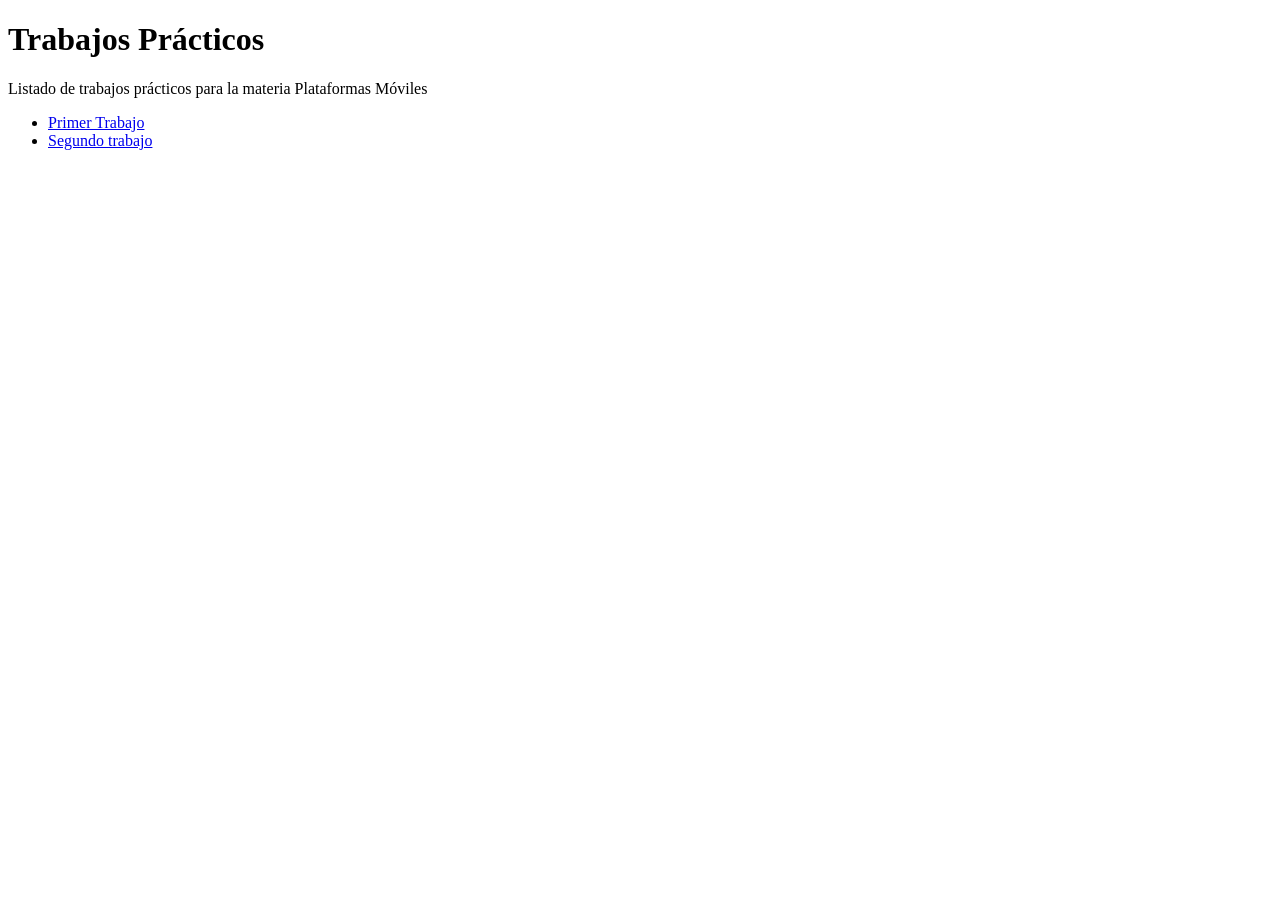
==== index.html @ 90b8eb0d "Update index.html" ====
<!DOCTYPE html>
<html>
   <head>
      <title>Hola Mundo!</title>
   </head>
   <body>
     <h1>Trabajos Prácticos</h1>
     <p>Listado de trabajos prácticos para la materia Plataformas Móviles</p>
     <ul>
       <li><a href="tp-1/">Primer Trabajo</a></li>
        <li><a href="tp-2/">Segundo trabajo</a></li>
     </ul>
   </body>
</html>
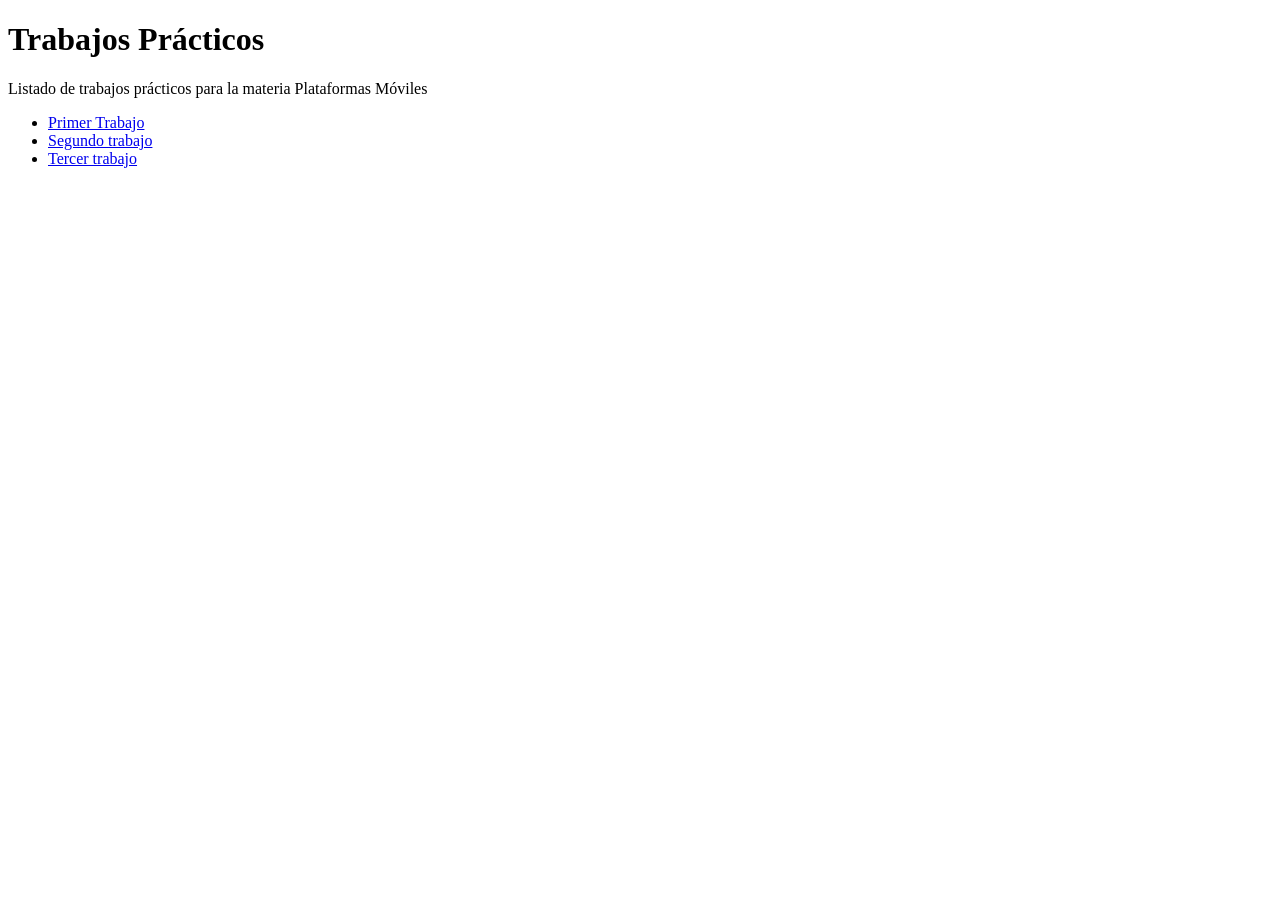
==== commit 0baa1391: "Update index.html" ====
--- a/index.html
+++ b/index.html
@@ -8,7 +8,9 @@
      <p>Listado de trabajos prácticos para la materia Plataformas Móviles</p>
      <ul>
        <li><a href="tp-1/">Primer Trabajo</a></li>
-        <li><a href="tp-2/">Segundo trabajo</a></li>
+       <li><a href="tp-2/">Segundo trabajo</a></li>
+        <li><a href="tp-3/">Tercer trabajo</a></li>
+
      </ul>
    </body>
 </html>
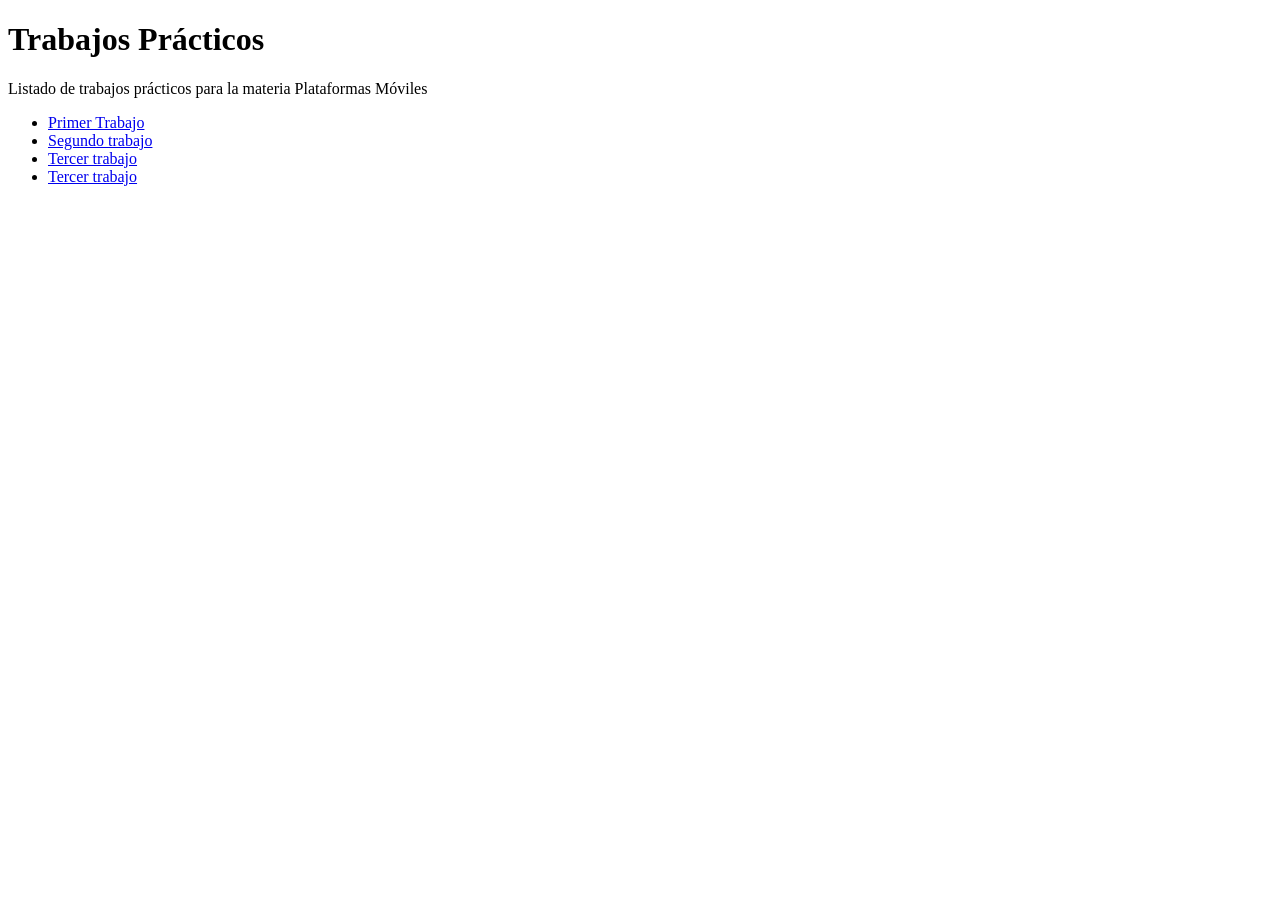
==== commit f77f9879: "Update index.html" ====
--- a/index.html
+++ b/index.html
@@ -10,6 +10,7 @@
        <li><a href="tp-1/">Primer Trabajo</a></li>
        <li><a href="tp-2/">Segundo trabajo</a></li>
         <li><a href="tp-3/">Tercer trabajo</a></li>
+         <li><a href="tp-3/">Tercer trabajo</a></li>
 
      </ul>
    </body>
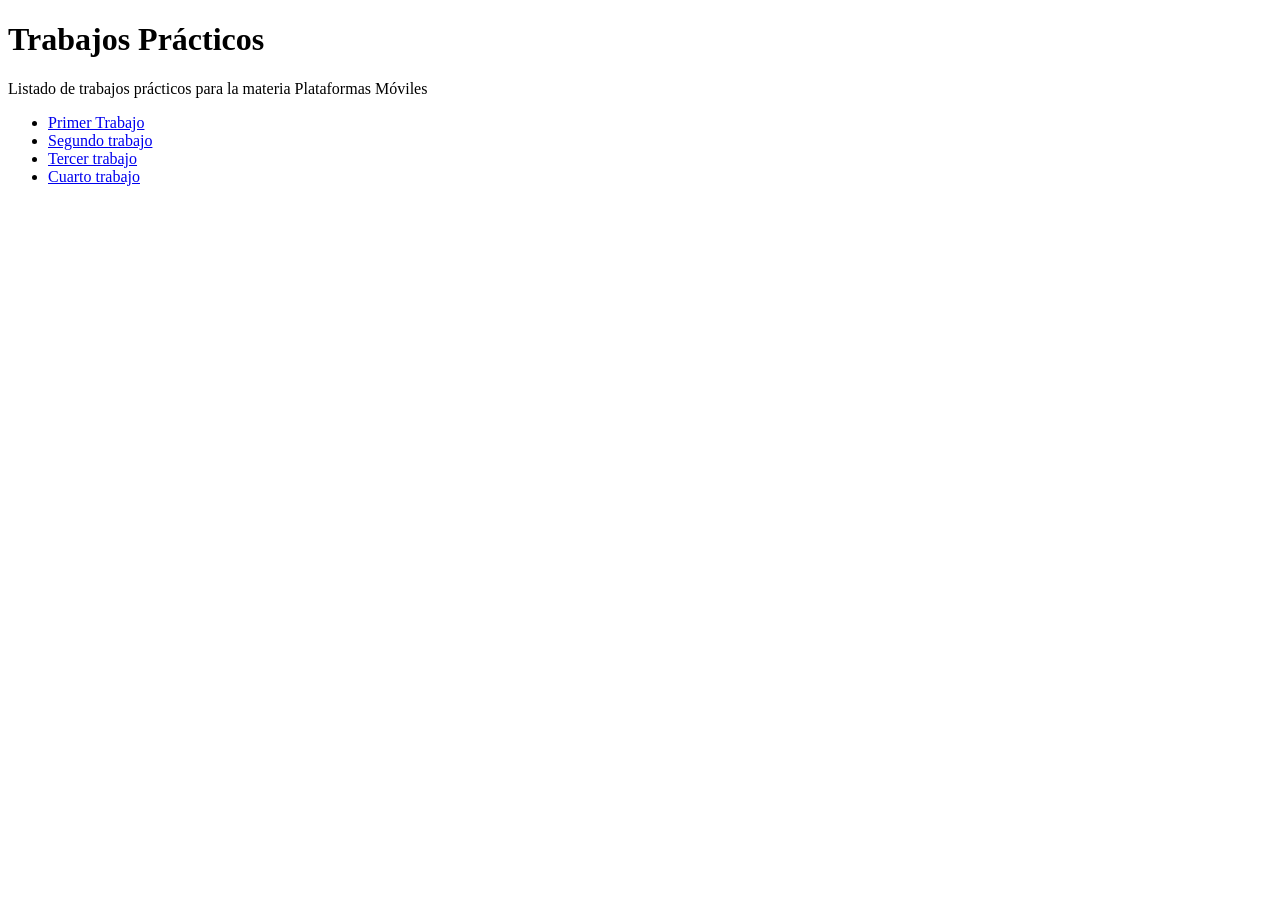
==== commit ac5305e5: "Update index.html" ====
--- a/index.html
+++ b/index.html
@@ -10,7 +10,7 @@
        <li><a href="tp-1/">Primer Trabajo</a></li>
        <li><a href="tp-2/">Segundo trabajo</a></li>
         <li><a href="tp-3/">Tercer trabajo</a></li>
-         <li><a href="tp-3/">Tercer trabajo</a></li>
+         <li><a href="tp-4/">Cuarto trabajo</a></li>
 
      </ul>
    </body>
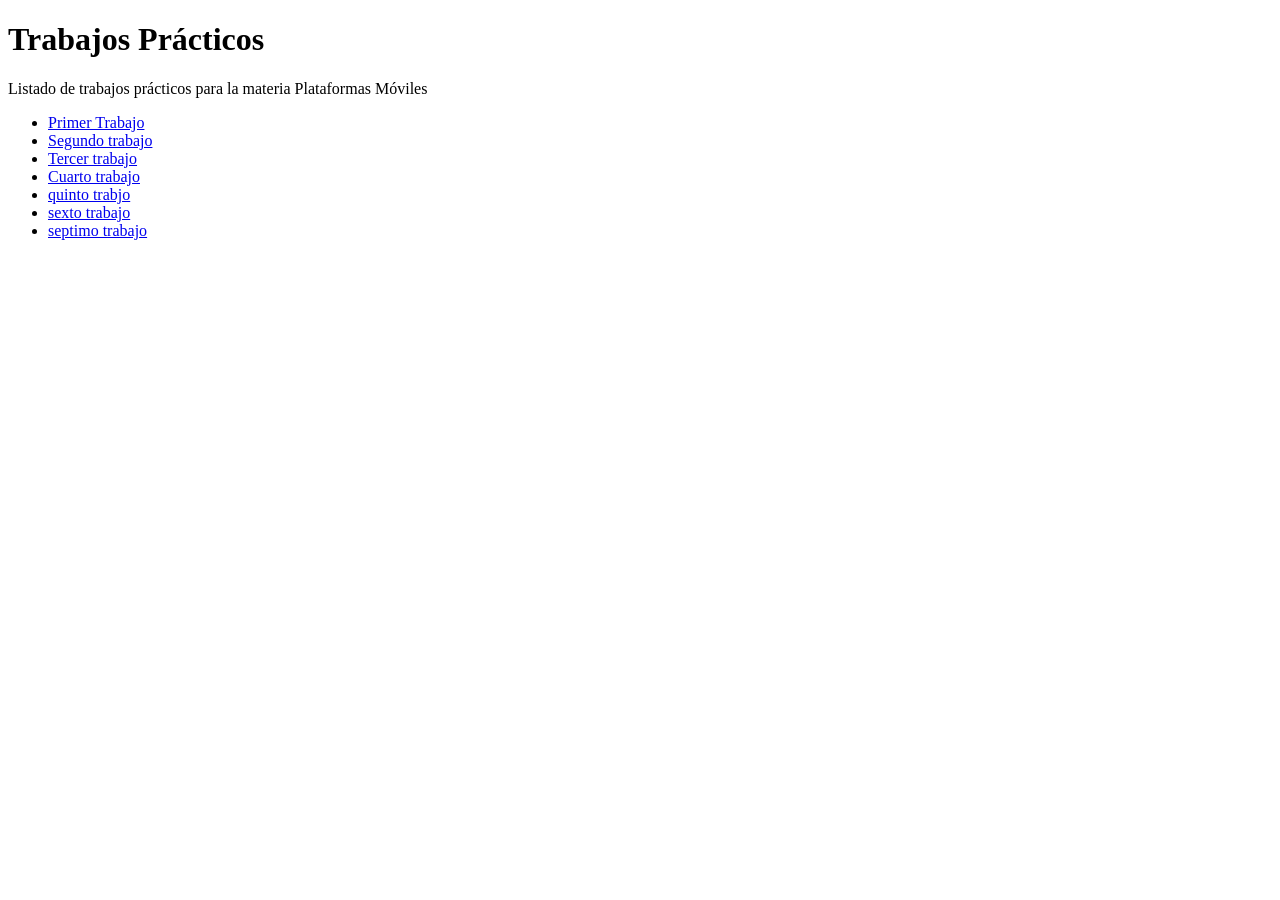
==== commit 0021f2d2: "Update index.html" ====
--- a/index.html
+++ b/index.html
@@ -9,8 +9,11 @@
      <ul>
        <li><a href="tp-1/">Primer Trabajo</a></li>
        <li><a href="tp-2/">Segundo trabajo</a></li>
-        <li><a href="tp-3/">Tercer trabajo</a></li>
-         <li><a href="tp-4/">Cuarto trabajo</a></li>
+       <li><a href="tp-3/">Tercer trabajo</a></li>
+       <li><a href="tp-4/">Cuarto trabajo</a></li>
+       <li><a href="tp-5/">quinto trabjo</a></li>
+       <li><a href="tp-6/">sexto trabajo</a></li>
+       <li><a href="tp-7/">septimo trabajo</a></li>
 
      </ul>
    </body>
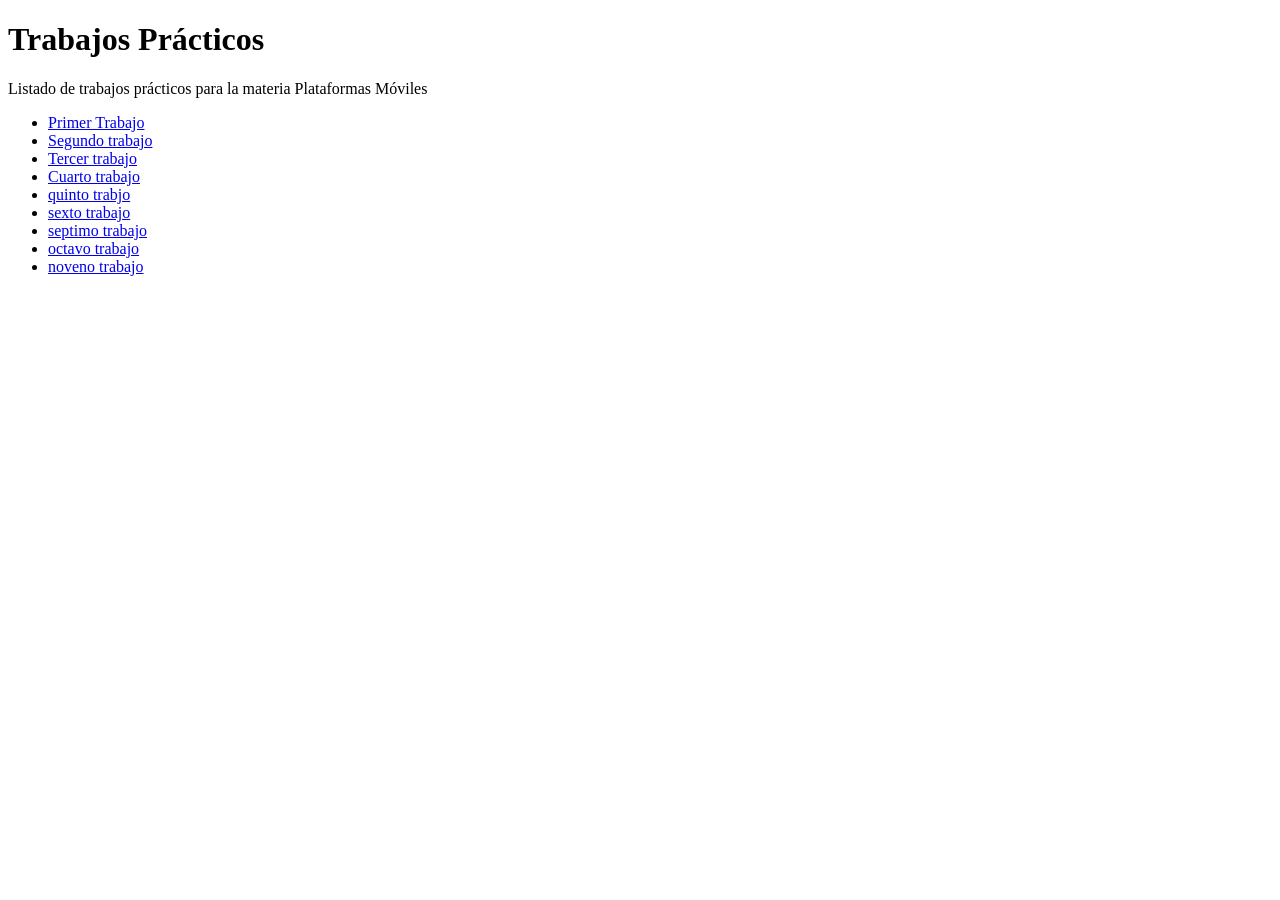
==== commit 49e3e790: "Update index.html" ====
--- a/index.html
+++ b/index.html
@@ -14,6 +14,8 @@
        <li><a href="tp-5/">quinto trabjo</a></li>
        <li><a href="tp-6/">sexto trabajo</a></li>
        <li><a href="tp-7/">septimo trabajo</a></li>
+       <li><a href="tp-8/">octavo trabajo</a></li>
+       <li><a href="tp-9/">noveno trabajo</a></li>
 
      </ul>
    </body>
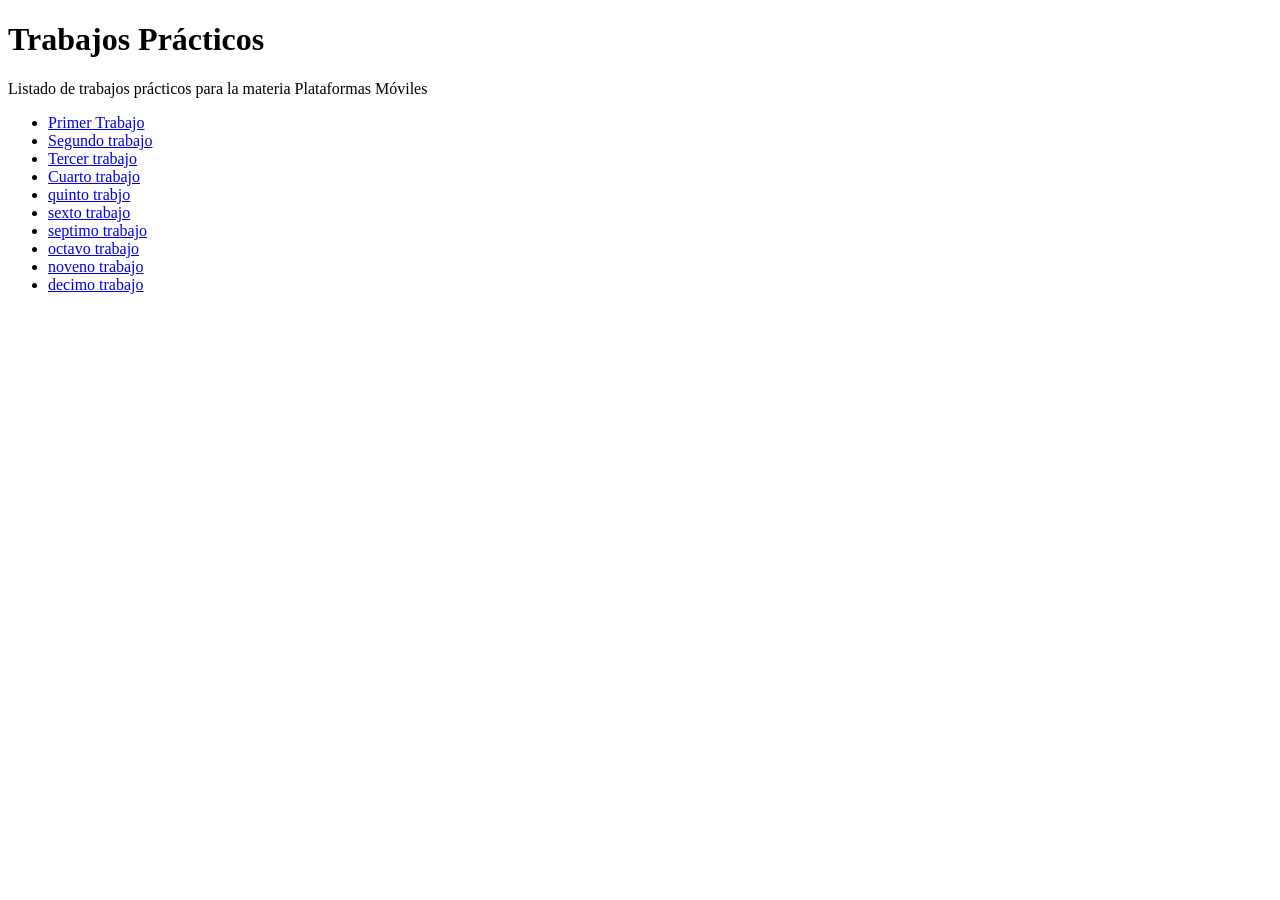
==== commit 30870360: "Add link for decimo trabajo in index.html" ====
--- a/index.html
+++ b/index.html
@@ -16,6 +16,7 @@
        <li><a href="tp-7/">septimo trabajo</a></li>
        <li><a href="tp-8/">octavo trabajo</a></li>
        <li><a href="tp-9/">noveno trabajo</a></li>
+       <li><a href="tp-10/">decimo trabajo</a></li>
 
      </ul>
    </body>
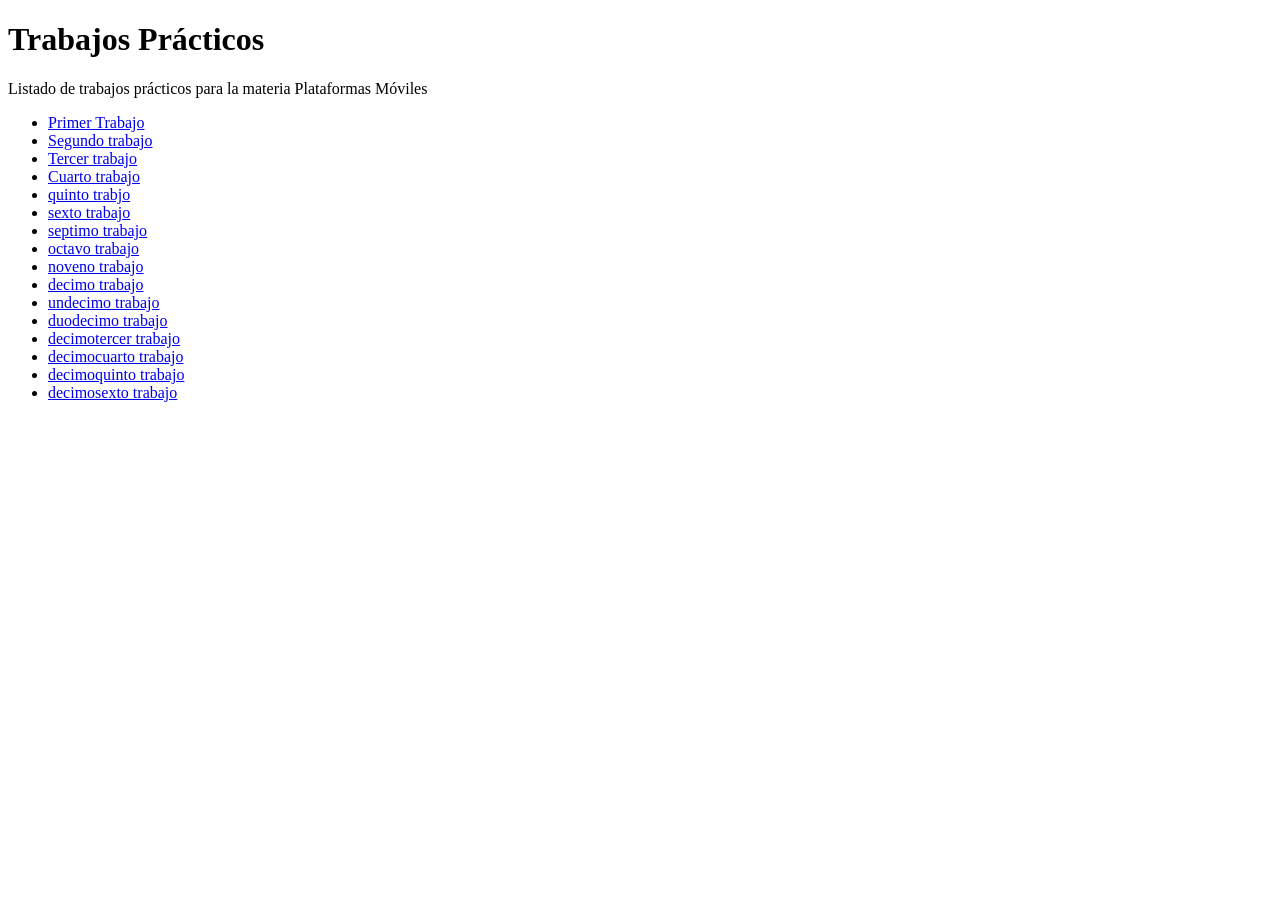
==== commit 6d7b00c8: "Agregar TPs 11 a 16 y enlaces en el index" ====
--- a/index.html
+++ b/index.html
@@ -17,6 +17,12 @@
        <li><a href="tp-8/">octavo trabajo</a></li>
        <li><a href="tp-9/">noveno trabajo</a></li>
        <li><a href="tp-10/">decimo trabajo</a></li>
+       <li><a href="tp-11/">undecimo trabajo</a></li>
+       <li><a href="tp-12/">duodecimo trabajo</a></li>
+       <li><a href="tp-13/">decimotercer trabajo</a></li>
+       <li><a href="tp-14/">decimocuarto trabajo</a></li>
+       <li><a href="tp-15/">decimoquinto trabajo</a></li>
+       <li><a href="tp-16/">decimosexto trabajo</a></li>
 
      </ul>
    </body>
